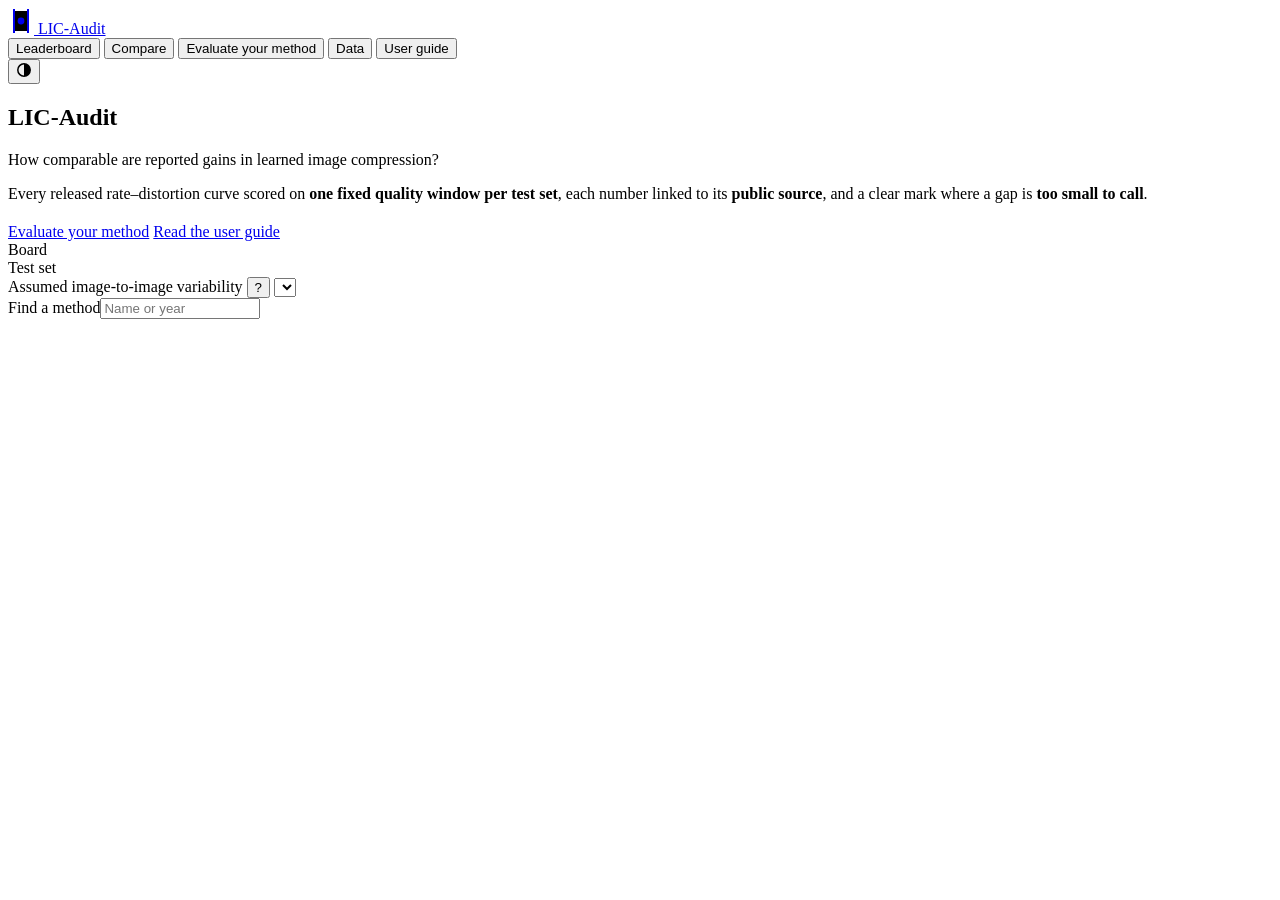
==== site_src/template.html @ 18dc29d6 "LIC-Audit leaderboard v2.1 Single-file leaderboard and evaluation site for learned image compression" ====
<!DOCTYPE html>
<html lang="en">
<head>
<meta charset="utf-8">
<meta name="viewport" content="width=device-width, initial-scale=1">
<title>LIC-Audit Leaderboard</title>
<meta name="description" content="LIC-Audit: a fixed-window, source-linked leaderboard for learned image compression. Score a method in your browser and see whether a BD-rate gap is large enough to call.">
<style>
/*STYLE*/
</style>
</head>
<body>

<header class="top">
  <div class="wrap">
    <a class="brand" href="#leaderboard" aria-label="LIC-Audit, leaderboard">
      <svg width="26" height="26" viewBox="0 0 26 26" aria-hidden="true">
        <rect x="6" y="3" width="14" height="20" fill="var(--mark)"/>
        <path d="M6 1v24M20 1v24" stroke="currentColor" stroke-width="2"/>
        <circle cx="13" cy="13" r="3.4" fill="currentColor"/>
      </svg>
      LIC-Audit
    </a>
    <nav class="tabs" role="tablist" aria-label="Sections">
      <button role="tab" data-view="leaderboard" aria-selected="true">Leaderboard</button>
      <button role="tab" data-view="compare" aria-selected="false">Compare</button>
      <button role="tab" data-view="evaluate" aria-selected="false">Evaluate your method</button>
      <button role="tab" data-view="data" aria-selected="false">Data</button>
      <button role="tab" data-view="guide" aria-selected="false">User guide</button>
    </nav>
    <div class="meta">
      <span class="ver num" id="ver"></span>
      <button class="iconbtn" id="theme" type="button" aria-label="Switch between light and dark" title="Switch between light and dark">
        <svg width="16" height="16" viewBox="0 0 16 16" aria-hidden="true"><circle cx="8" cy="8" r="6.2" fill="none" stroke="currentColor" stroke-width="1.5"/><path d="M8 1.8a6.2 6.2 0 0 1 0 12.4z" fill="currentColor"/></svg>
      </button>
    </div>
  </div>
</header>

<main class="wrap">

  <!-- ===================================================== leaderboard -->
  <section id="view-leaderboard">
    <div class="hero home">
      <div class="hero-main">
        <h1 class="wordmark">LIC-Audit</h1>
        <p class="subtitle">How comparable are reported gains in learned image compression?</p>
        <p class="lead">Every released rate&ndash;distortion curve scored on <b>one fixed quality window per test set</b>, each number linked to its <b>public source</b>, and a clear mark where a gap is <b>too small to call</b>.</p>
        <div class="btnrow" style="margin-top:20px">
          <a class="btn" href="#evaluate">Evaluate your method</a>
          <a class="btn ghost" href="#guide">Read the user guide</a>
        </div>
      </div>
      <div class="hero-facts" id="hero-facts" aria-label="What the board is built from"></div>
    </div>

    <div class="controls" id="lb-controls">
      <div class="field"><span>Board</span><div class="seg" id="seg-board" role="group" aria-label="Board"></div></div>
      <div class="field"><span>Test set</span><div class="seg" id="seg-ds" role="group" aria-label="Test set"></div></div>
      <div class="field" id="sigma-field"><span>Assumed image-to-image variability
        <button type="button" class="qmark" id="sigma-help" aria-label="Where this number comes from" title="Where this number comes from">?</button></span>
        <select id="sigma" aria-label="Assumed image-to-image variability"></select>
      </div>
      <label class="field" id="q-field" style="margin-left:auto"><span>Find a method</span><input type="search" id="q" placeholder="Name or year" autocomplete="off" style="width:160px"></label>
    </div>
    <p class="board-intro" id="board-intro"></p>
    <div id="board-main"></div>
  </section>

  <!-- ===================================================== compare -->
  <section id="view-compare" hidden>
    <div class="hero">
      <h1>Compare two methods</h1>
      <p class="lead">The direct BD-rate on the fixed window, the range over other ways of computing it, and whether the gap exceeds the margin.</p>
    </div>
    <div class="controls">
      <div class="field"><span>Test set</span><div class="seg" id="cmp-ds" role="group" aria-label="Test set"></div></div>
      <label class="field"><span>Method</span><select id="cmp-b"></select></label>
      <button class="btn ghost" id="cmp-swap" type="button" title="Swap the two methods">Swap</button>
      <label class="field"><span>Baseline</span><select id="cmp-a"></select></label>
    </div>
    <div class="section" id="cmp-out"></div>
  </section>

  <!-- ===================================================== evaluate -->
  <section id="view-evaluate" hidden>
    <div class="hero">
      <h1>Evaluate your method</h1>
      <p class="lead">Paste the operating points of your method. The score, the position and every comparison are computed in your browser; nothing is uploaded.</p>
    </div>
    <div class="steps">
      <div class="step" id="step1">
        <div class="n">1</div>
        <div class="body">
          <h3>Paste the rate&ndash;distortion points of your method</h3>
          <p class="sub">For each test set, paste the average rate and PSNR at each operating point. Fill one test set or all three; each is scored on its own.</p>
          <div id="ev-guide"></div>
          <div class="dsgrid" id="ev-inputs"></div>
          <div class="btnrow" style="margin-top:12px">
            <button class="btn ghost" id="ev-example" type="button">Load the example codec</button>
            <button class="btn ghost" id="ev-prompt" type="button" title="Copies a prompt that asks an AI assistant to read the points from your paper or repository, with their sources">Copy a prompt for an AI assistant</button>
            <button class="btn ghost" id="ev-clear" type="button">Clear</button>
          </div>
        </div>
      </div>
      <div class="step" id="step2">
        <div class="n">2</div>
        <div class="body">
          <h3>Read the result</h3>
          <p class="sub">Scores are BD-rates against the VTM reference on the fixed window; negative means less rate. The position counts the entries on the board with a better score.</p>
          <div id="ev-result"></div>
        </div>
      </div>
      <div class="step" id="step3">
        <div class="n">3</div>
        <div class="body">
          <h3>Add per-image records <span class="muted" style="font:400 14px var(--font-text)">optional</span></h3>
          <p class="sub">With one record per image and operating point, a paired interval over the test images replaces the assumed variability. The comparison uses the eight releases measured from public checkpoints, so measure the same way: bits of the written bitstream over the original image area, PSNR of the 8-bit RGB reconstruction.</p>
          <div id="ev-perimage"></div>
        </div>
      </div>
      <div class="step" id="step4">
        <div class="n">4</div>
        <div class="body">
          <h3>Submit to the board</h3>
          <p class="sub">An entry is ranked once its numbers are public: name the repository, the commit and the file that hold them. The check recomputes the score with the reference tool and looks for the numbers at that place.</p>
          <div id="ev-submit"></div>
        </div>
      </div>
    </div>
  </section>

  <!-- ===================================================== data -->
  <section id="view-data" hidden>
    <div class="hero">
      <h1>All data</h1>
      <p class="lead">Every curve, claim and measurement behind the board, with its source. Filter it, plot it and download it.</p>
    </div>
    <div class="factrow wide sheet" id="data-facts"></div>
    <div class="controls"><div class="field"><span>Show</span><div class="seg" id="data-tabs" role="group" aria-label="Data set"></div></div></div>
    <div id="data-main"></div>
  </section>

  <!-- ===================================================== guide -->
  <section id="view-guide" hidden>
    <div class="hero">
      <h1>User guide</h1>
      <p class="lead">How to read the board, evaluate a method and join it; which numbers are fixed, which are estimated, and how and when they are updated.</p>
    </div>
    <div class="guide">
      <nav class="toc" id="guide-toc" aria-label="Sections of the guide"></nav>
      <div class="gbody" id="guide-body"></div>
    </div>
  </section>
</main>

<footer>
  <div class="wrap">
    <span id="foot-left"></span>
    <span id="foot-right"></span>
  </div>
</footer>

<div class="tip" id="tip" hidden></div>
<script id="lic-data" type="application/json">/*DATA*/</script>
<script>
/*CORE*/
</script>
<script>
/*APP*/
</script>
</body>
</html>
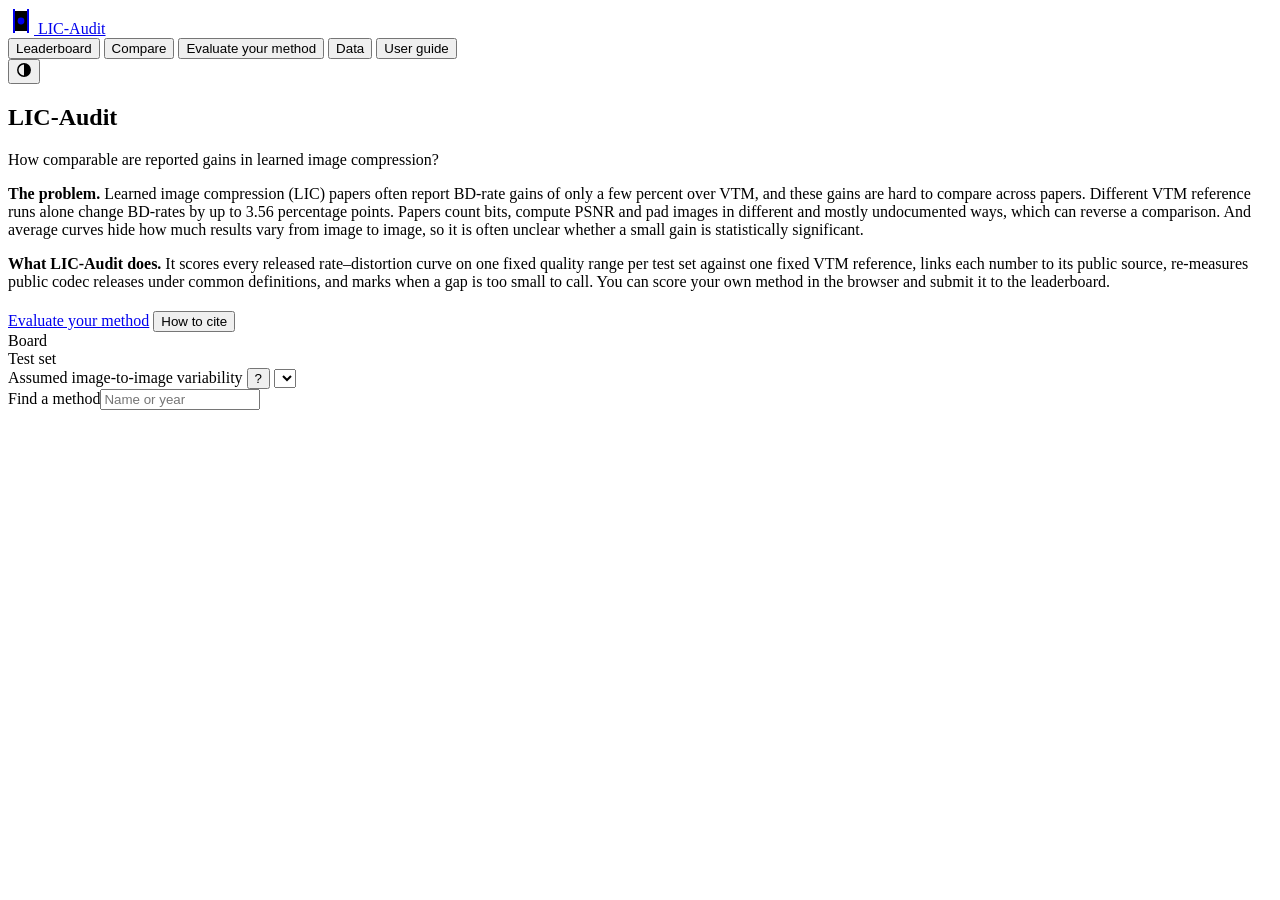
==== commit 56498e0f: "Site: short introduction, arXiv paper link and citation, how submissions are checked - A short versi" ====
--- a/site_src/template.html
+++ b/site_src/template.html
@@ -4,7 +4,7 @@
 <meta charset="utf-8">
 <meta name="viewport" content="width=device-width, initial-scale=1">
 <title>LIC-Audit Leaderboard</title>
-<meta name="description" content="LIC-Audit: a fixed-window, source-linked leaderboard for learned image compression. Score a method in your browser and see whether a BD-rate gap is large enough to call.">
+<meta name="description" content="LIC-Audit: reported BD-rate gains in learned image compression are hard to compare across papers. LIC-Audit scores every released curve on one fixed quality range against one VTM reference, links each number to its source, and shows when a gap is too small to call.">
 <style>
 /*STYLE*/
 </style>
@@ -45,10 +45,14 @@
       <div class="hero-main">
         <h1 class="wordmark">LIC-Audit</h1>
         <p class="subtitle">How comparable are reported gains in learned image compression?</p>
-        <p class="lead">Every released rate&ndash;distortion curve scored on <b>one fixed quality window per test set</b>, each number linked to its <b>public source</b>, and a clear mark where a gap is <b>too small to call</b>.</p>
+        <div class="intro">
+          <p><b>The problem.</b> Learned image compression (LIC) papers often report BD-rate gains of only a few percent over VTM, and these gains are hard to compare across papers. Different VTM reference runs alone change BD-rates by up to <span class="num" id="hero-spread">3.56</span> percentage points. Papers count bits, compute PSNR and pad images in different and mostly undocumented ways, which can reverse a comparison. And average curves hide how much results vary from image to image, so it is often unclear whether a small gain is statistically significant.</p>
+          <p><b>What LIC-Audit does.</b> It scores every released rate&ndash;distortion curve on one fixed quality range per test set against one fixed VTM reference, links each number to its public source, re-measures public codec releases under common definitions, and marks when a gap is too small to call. You can score your own method in the browser and submit it to the leaderboard.</p>
+        </div>
         <div class="btnrow" style="margin-top:20px">
           <a class="btn" href="#evaluate">Evaluate your method</a>
-          <a class="btn ghost" href="#guide">Read the user guide</a>
+          <a class="btn ghost" id="hero-paper" href="#guide" target="_blank" rel="noopener" hidden>Read the paper on arXiv</a>
+          <button class="btn ghost" id="hero-cite" type="button">How to cite</button>
         </div>
       </div>
       <div class="hero-facts" id="hero-facts" aria-label="What the board is built from"></div>
@@ -123,7 +127,7 @@
         <div class="n">4</div>
         <div class="body">
           <h3>Submit to the board</h3>
-          <p class="sub">An entry is ranked once its numbers are public: name the repository, the commit and the file that hold them. The check recomputes the score with the reference tool and looks for the numbers at that place.</p>
+          <p class="sub">Anyone can add a method. An entry is ranked once its numbers are public: name the repository, the commit and the file that hold them, and the checks below confirm them there.</p>
           <div id="ev-submit"></div>
         </div>
       </div>
